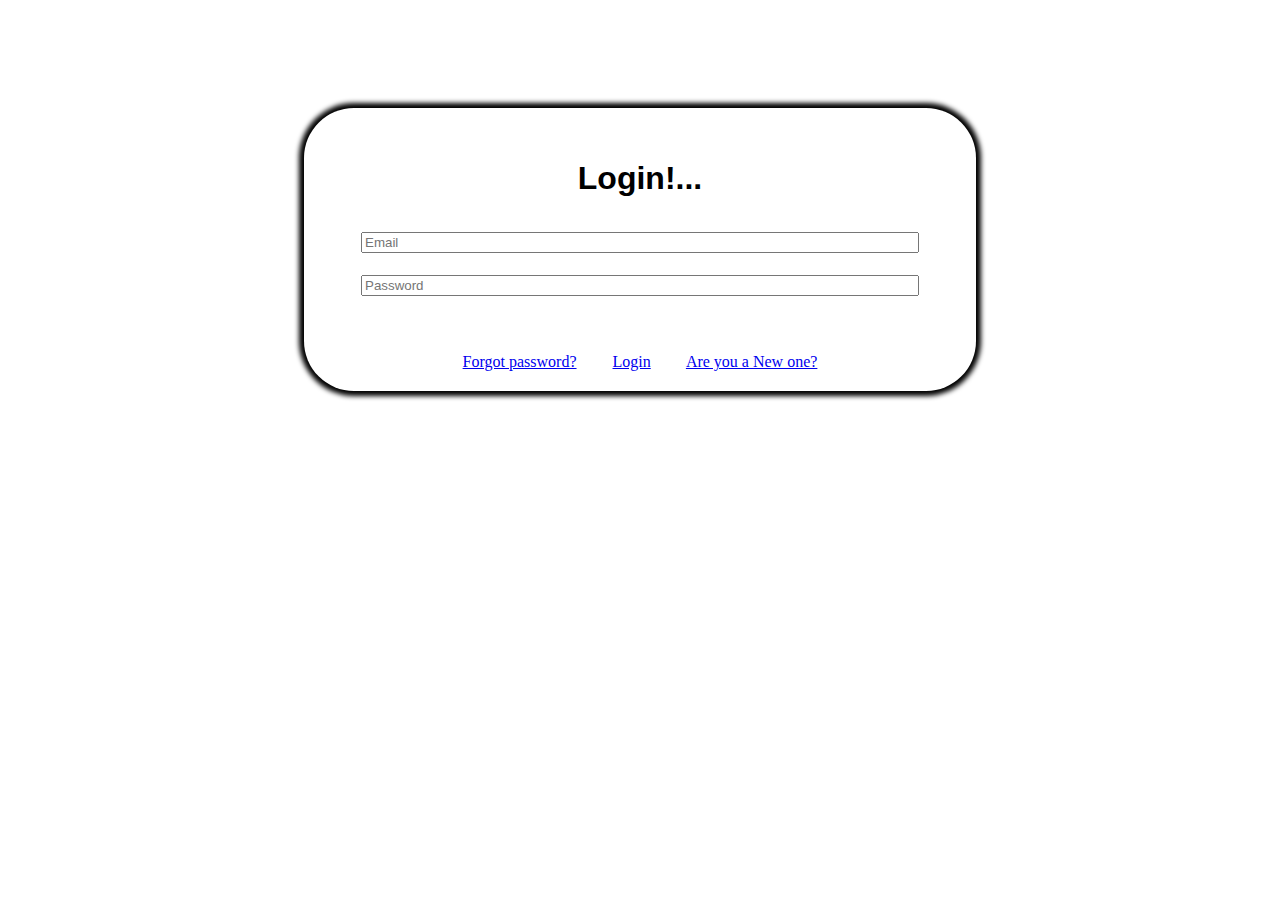
==== index.html @ 4188345a "Create index.html" ====
<!DOCTYPE html>
<html>
    <title>
        React
    </title>
    <head>
            <link rel="icon" type="image/x-icon" href="[data-uri]">

        <center><div style="padding-top: 100px;">
            <div style="border: 13px lightgray ;padding: 20px ;width:50%;border-radius: 50px ;box-shadow: 0px 0px 5px 5px ;">
                <!-- <div class="div3"> -->
        <!-- <img src="[data-uri]" width="10%"> -->
    <h3 style="font-family:'Segoe UI', Tahoma, Geneva, Verdana, sans-serif ;font-size:xx-large">
        Login!...
    </h3>
<!-- </div> -->
        <link rel="stylesheet" href="stylesheet.css">
        </head>
        <body>
        <form>
            <table>
            
            <!-- <label for ="m" id="m">S : </label><br><br> -->

            <tr>
            <td>
                <input type="email" name="name" id="name" placeholder="Email" style="width: 550px;"><br><br>
            </td>
        </tr>
        <tr>
            <td><input type="password" name="password" id="password" maxlength="8" placeholder="Password" style="width: 550px;"><br><br></td>
    
        </tr>
        </table><tr><br><br>
        <td><a href="#" id="b" >Forgot password?</a></td>&nbsp;&nbsp;&nbsp;&nbsp;&nbsp;&nbsp;&nbsp;&nbsp;
        <td><a href="dashboard.html" id="a">Login</a></td>&nbsp;&nbsp;&nbsp;&nbsp;&nbsp;&nbsp;&nbsp;&nbsp;
        <td><a href="signln.html" id="b">Are you a New one?</a></td>
    
    </tr>
            </table>
        </form>
        </div>
    </div>
    </body>
</center>
</html>
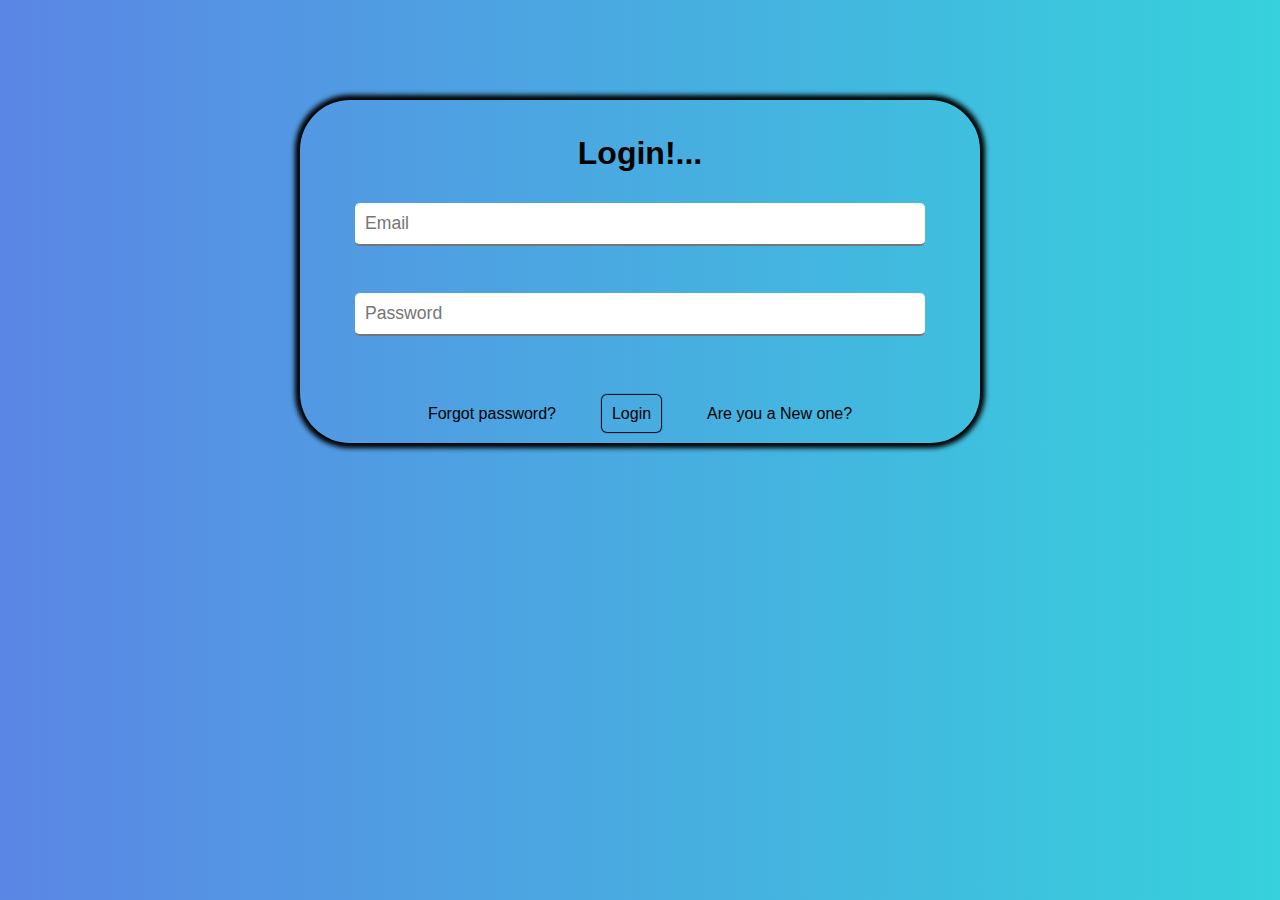
==== commit 90b0db52: "Rename login.html to index.html" ====
--- a/index.html
+++ b/index.html
@@ -1,48 +1,47 @@
-
-
-<!DOCTYPE html>
-<html>
-    <title>
-        React
-    </title>
-    <head>
-            <link rel="icon" type="image/x-icon" href="[data-uri]">
-
-        <center><div style="padding-top: 100px;">
-            <div style="border: 13px lightgray ;padding: 20px ;width:50%;border-radius: 50px ;box-shadow: 0px 0px 5px 5px ;">
-                <!-- <div class="div3"> -->
-        <!-- <img src="[data-uri]" width="10%"> -->
-    <h3 style="font-family:'Segoe UI', Tahoma, Geneva, Verdana, sans-serif ;font-size:xx-large">
-        Login!...
-    </h3>
-<!-- </div> -->
-        <link rel="stylesheet" href="stylesheet.css">
-        </head>
-        <body>
-        <form>
-            <table>
-            
-            <!-- <label for ="m" id="m">S : </label><br><br> -->
-
-            <tr>
-            <td>
-                <input type="email" name="name" id="name" placeholder="Email" style="width: 550px;"><br><br>
-            </td>
-        </tr>
-        <tr>
-            <td><input type="password" name="password" id="password" maxlength="8" placeholder="Password" style="width: 550px;"><br><br></td>
-    
-        </tr>
-        </table><tr><br><br>
-        <td><a href="#" id="b" >Forgot password?</a></td>&nbsp;&nbsp;&nbsp;&nbsp;&nbsp;&nbsp;&nbsp;&nbsp;
-        <td><a href="dashboard.html" id="a">Login</a></td>&nbsp;&nbsp;&nbsp;&nbsp;&nbsp;&nbsp;&nbsp;&nbsp;
-        <td><a href="signln.html" id="b">Are you a New one?</a></td>
-    
-    </tr>
-            </table>
-        </form>
-        </div>
-    </div>
-    </body>
-</center>
-</html>
+
+<!DOCTYPE html>
+<html>
+    <title>
+        React
+    </title>
+    <head>
+            <link rel="icon" type="image/x-icon" href="[data-uri]">
+
+        <center><div style="padding-top: 100px;">
+            <div style="border: 13px lightgray ;padding: 20px ;width:50%;border-radius: 50px ;box-shadow: 0px 0px 5px 5px ;">
+                <!-- <div class="div3"> -->
+        <!-- <img src="[data-uri]" width="10%"> -->
+    <h3 style="font-family:'Segoe UI', Tahoma, Geneva, Verdana, sans-serif ;font-size:xx-large">
+        Login!...
+    </h3>
+<!-- </div> -->
+        <link rel="stylesheet" href="stylesheet.css">
+        </head>
+        <body>
+        <form>
+            <table>
+            
+            <!-- <label for ="m" id="m">S : </label><br><br> -->
+
+            <tr>
+            <td>
+                <input type="email" name="name" id="name" placeholder="Email" style="width: 550px;"><br><br>
+            </td>
+        </tr>
+        <tr>
+            <td><input type="password" name="password" id="password" maxlength="8" placeholder="Password" style="width: 550px;"><br><br></td>
+    
+        </tr>
+        </table><tr><br><br>
+        <td><a href="#" id="b" >Forgot password?</a></td>&nbsp;&nbsp;&nbsp;&nbsp;&nbsp;&nbsp;&nbsp;&nbsp;
+        <td><a href="dashboard.html" id="a">Login</a></td>&nbsp;&nbsp;&nbsp;&nbsp;&nbsp;&nbsp;&nbsp;&nbsp;
+        <td><a href="signln.html" id="b">Are you a New one?</a></td>
+    
+    </tr>
+            </table>
+        </form>
+        </div>
+    </div>
+    </body>
+</center>
+</html>
--- a/stylesheet.css
+++ b/stylesheet.css
@@ -0,0 +1,116 @@
+/* body{
+background-color:rgb(244, 242, 242);
+} */
+h3{
+    padding: 15px;
+    border-radius: 7px;
+    width: 40%;
+    font-style:initial;
+    font-size: x-large;
+
+} 
+td{
+padding: 13.50px;
+}
+input{
+    font-size:110%;
+    font-family:'Lucida Sans', 'Lucida Sans Regular', 'Lucida Grande', 'Lucida Sans Unicode', Geneva, Verdana, sans-serif;
+    border-radius: 5px;
+    padding: 10px;
+    background-color:white;
+    border-top: none;
+    border-right: none;
+    border-left: none;
+    outline: none;
+    /* width: 100%; */
+    /* cursor: pointer; */
+}
+input:hover{
+    /* background-color: green; */
+    padding: 10.0px;
+}
+label{
+    font-family:'Lucida Sans', 'Lucida Sans Regular', 'Lucida Grande', 'Lucida Sans Unicode', Geneva, Verdana, sans-serif;
+    font-size:larger;
+    text-align: center;
+    border-radius: 5px;
+    text-align: center;
+    /* color: white;   */
+}
+textarea{
+    border-radius: 5px;
+    padding: 10px;
+}
+*{
+    margin: 0;
+}
+.div1{
+    background-color:green;
+    width: 50%;
+    border: 10px;
+    float: left;
+}
+.div2{
+    width: 45%;
+    float:right;
+}
+/* .div:hover{
+   
+} */
+.div{
+   margin-bottom: 0;
+}
+button{
+   padding: 10px;
+   border-radius: 50px;
+   background-color: orange;
+   border: none;
+   cursor: pointer;
+}
+#a{
+    /* background-color:white; */
+    box-shadow: 0px 0px 1px 1px;
+    padding: 10px;
+    border-radius: 5px;
+    text-decoration: none;
+    font-family: 'Lucida Sans', 'Lucida Sans Regular', 'Lucida Grande', 'Lucida Sans Unicode', Geneva, Verdana, sans-serif;
+    color: black;
+}
+#b{
+    /* background-color: orange; */
+    padding: 10px;
+    border-radius: 5px;
+    text-decoration: none;
+    font-family: 'Lucida Sans', 'Lucida Sans Regular', 'Lucida Grande', 'Lucida Sans Unicode', Geneva, Verdana, sans-serif;
+    color: black;
+}
+#b:hover{
+    color: white;
+}
+body{
+    background: #36D1DC;  /* fallback for old browsers */
+background: -webkit-linear-gradient(to right, #5B86E5, #36D1DC);  /* Chrome 10-25, Safari 5.1-6 */
+background: linear-gradient(to right, #5B86E5, #36D1DC); /* W3C, IE 10+/ Edge, Firefox 16+, Chrome 26+, Opera 12+, Safari 7+ */
+}
+#d{
+    padding: 10px;
+    /* background-color: #5B86E5; */
+    text-decoration: none;
+    color: black;
+    border-radius: 7px;
+    box-shadow: 0px 0px 1px 1px;
+    font-family: 'Lucida Sans', 'Lucida Sans Regular', 'Lucida Grande', 'Lucida Sans Unicode', Geneva, Verdana, sans-serif;
+}
+#d:hover{
+    background-color: white;
+    color: #5B86E5;
+}
+#a:hover{
+    background-color:white;
+}
+.e{
+    width: 100%;
+} 
+.c{
+    margin-left: 40vw;
+}